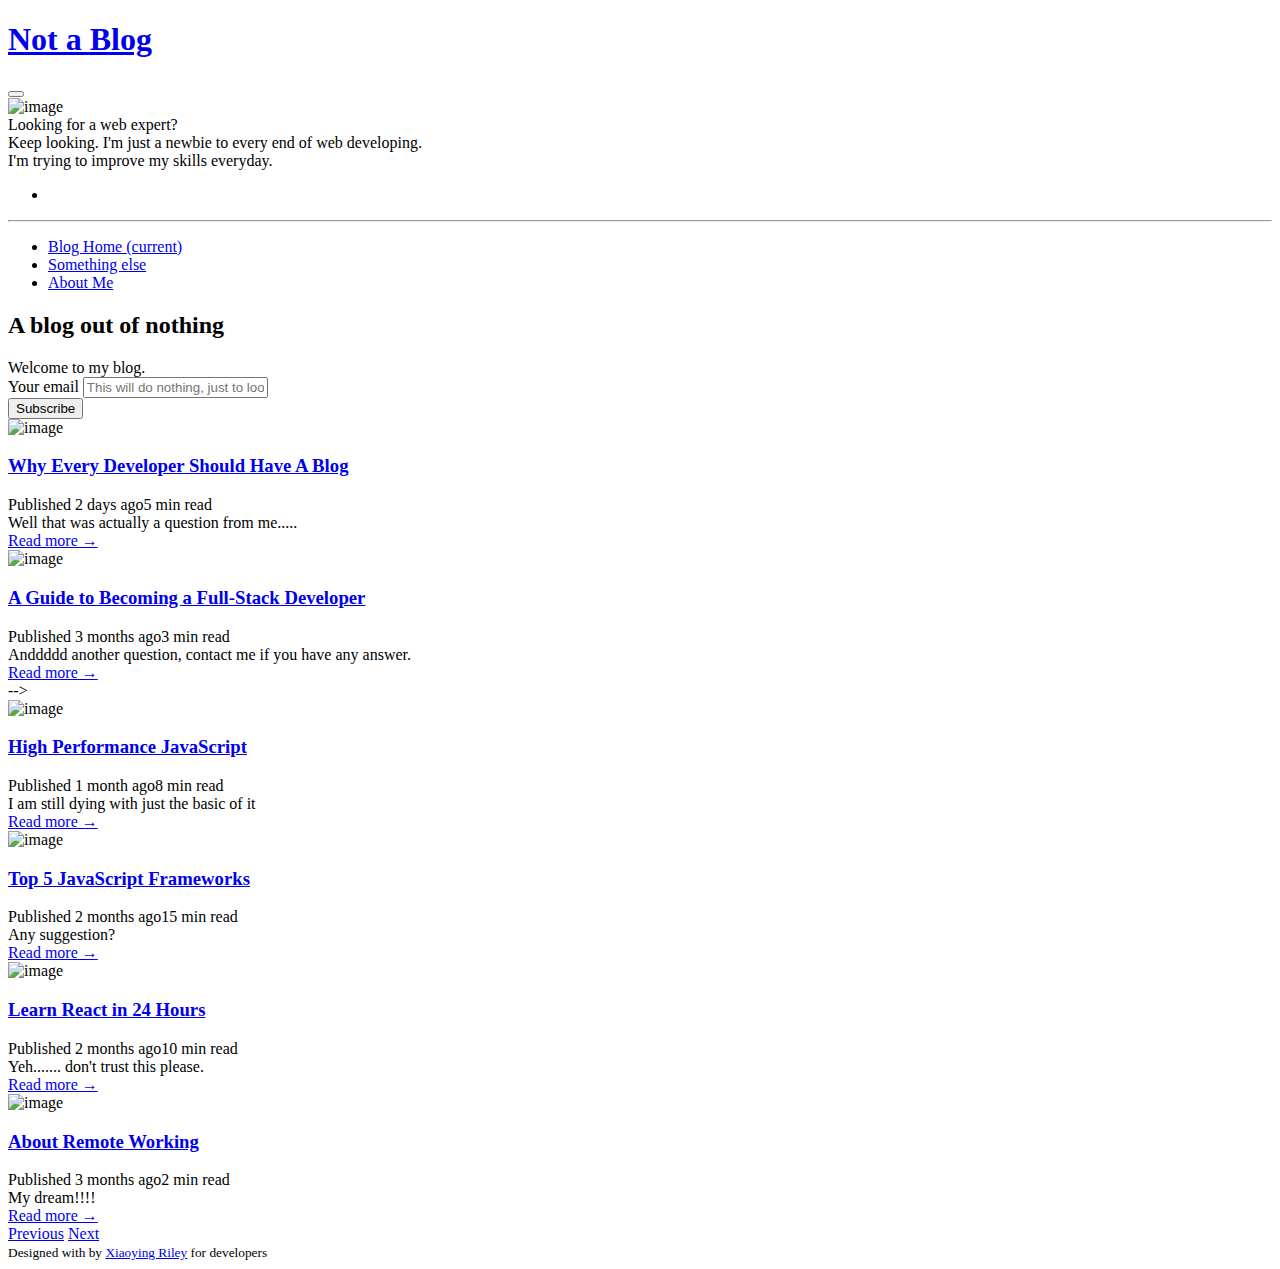
==== index.html @ ea2a3b30 "Update index.html" ====
<!DOCTYPE html>
<html lang="en">

<head>
	<title>A Blog</title>

	<!-- Meta -->
	<meta charset="utf-8">
	<meta http-equiv="X-UA-Compatible" content="IE=edge">
	<meta name="viewport" content="width=device-width, initial-scale=1.0">
	<meta name="description" content="Blog Template">
	<meta name="author" content="Xiaoying Riley at 3rd Wave Media">
	<link rel="shortcut icon" href="favicon.ico">

	<!-- FontAwesome JS-->
	<script defer src="https://use.fontawesome.com/releases/v5.7.1/js/all.js"
		integrity="sha384-eVEQC9zshBn0rFj4+TU78eNA19HMNigMviK/PU/FFjLXqa/GKPgX58rvt5Z8PLs7"
		crossorigin="anonymous"></script>

	<!-- Theme CSS -->
	<link id="theme-style" rel="stylesheet" href="assets/css/theme-1.css">

</head>

<body>

	<header class="header text-center">
		<h1 class="blog-name pt-lg-4 mb-0"><a href="index.html">Not a Blog</a></h1>

		<nav class="navbar navbar-expand-lg navbar-dark">

			<button class="navbar-toggler" type="button" data-toggle="collapse" data-target="#navigation"
				aria-controls="navigation" aria-expanded="false" aria-label="Toggle navigation">
				<span class="navbar-toggler-icon"></span>
			</button>

			<div id="navigation" class="collapse navbar-collapse flex-column">
				<div class="profile-section pt-3 pt-lg-0">
					<img class="profile-image mb-3 rounded-circle mx-auto"
						src="assets/images/IMG_20200417_131756_051.jpg" alt="image">

					<div class="bio mb-3">Looking for a web expert?<br>
						Keep looking. I'm just a newbie to every end of web developing.<br>
						I'm trying to improve my skills everyday.</div>
					<!--//bio-->
					<ul class="social-list list-inline py-3 mx-auto">
						<li class="list-inline-item"><a href="https://www.linkedin.com/in/viet-le-a513321a6/"
								target="_blank"><i class="fab fa-linkedin-in fa-fw"></i></a></li>
					</ul>
					<!--//social-list-->
					<hr>
				</div>
				<!--//profile-section-->

				<ul class="navbar-nav flex-column text-left">
					<li class="nav-item active">
						<a class="nav-link" href="index.html"><i class="fas fa-home fa-fw mr-2"></i>Blog Home <span
								class="sr-only">(current)</span></a>
					</li>
					<li class="nav-item">
						<a class="nav-link" href="something-else.html"><i
								class="fas fa-bookmark fa-fw mr-2"></i>Something else</a>
					</li>
					<li class="nav-item">
						<a class="nav-link" href="about.html"><i class="fas fa-user fa-fw mr-2"></i>About Me</a>
					</li>
				</ul>
			</div>
		</nav>
	</header>

	<div class="main-wrapper">
		<section class="cta-section theme-bg-light py-5">
			<div class="container text-center">
				<h2 class="heading">A blog out of nothing</h2>
				<div class="intro">Welcome to my blog.</div>
				<form class="signup-form form-inline justify-content-center pt-3">
					<div class="form-group">
						<label class="sr-only" for="semail">Your email</label>
						<input type="email" id="semail" name="semail1" class="form-control mr-md-1 semail"
							placeholder="This will do nothing, just to look better.">
					</div>
					<button type="submit" class="btn btn-primary">Subscribe</button>
				</form>
			</div>
			<!--//container-->
		</section>
		<section class="blog-list px-3 py-5 p-md-5">
			<div class="container">
				<div class="item mb-5">
					<div class="media">
						<img class="mr-3 img-fluid post-thumb d-none d-md-flex"
							src="assets/images/blog/blog-post-thumb-1.jpg" alt="image">
						<div class="media-body">
							<h3 class="title mb-1"><a href="#">Why Every Developer Should Have A Blog</a></h3>
							<div class="meta mb-1"><span class="date">Published 2 days ago</span><span class="time">5
									min read</span></div>
							<div class="intro">Well that was actually a question from me.....</div>
							<a class="more-link" href="#">Read more &rarr;</a>
						</div>
						<!--//media-body-->
					</div>
					<!--//media-->
				</div>
				<!--//item-->
				<div class="item mb-5">
					<div class="media">
						<img class="mr-3 img-fluid post-thumb d-none d-md-flex"
							src="assets/images/blog/blog-post-thumb-2.jpg" alt="image">
						<div class="media-body">
							<h3 class="title mb-1"><a href="#">A Guide to Becoming a Full-Stack Developer</a></h3>
							<div class="meta mb-1"><span class="date">Published 3 months ago</span><span class="time">3
									min read</span></div>
							<div class="intro">Anddddd another question, contact me if you have any answer.</div>
							<a class="more-link" href="#">Read more &rarr;</a>
						</div>
<!-- 						<!--//media-body-->  -->
					</div>
					<!--//media-->
				</div>
				<!--//item-->

				<div class="item mb-5">
					<div class="media">
						<img class="mr-3 img-fluid post-thumb d-none d-md-flex"
							src="assets/images/blog/blog-post-thumb-3.jpg" alt="image">
						<div class="media-body">
							<h3 class="title mb-1"><a href="#">High Performance JavaScript</a></h3>
							<div class="meta mb-1"><span class="date">Published 1 month ago</span><span class="time">8
									min read</span></div>
							<div class="intro">I am still dying with just the basic of it</div>
							<a class="more-link" href="#">Read more &rarr;</a>
						</div>
						<!--//media-body-->
					</div>
					<!--//media-->
				</div>
				<!--//item-->
				<div class="item mb-5">
					<div class="media">
						<img class="mr-3 img-fluid post-thumb d-none d-md-flex"
							src="assets/images/blog/blog-post-thumb-4.jpg" alt="image">
						<div class="media-body">
							<h3 class="title mb-1"><a href="#">Top 5 JavaScript Frameworks</a></h3>
							<div class="meta mb-1"><span class="date">Published 2 months ago</span><span class="time">15
									min read</span></div>
							<div class="intro">Any suggestion?</div>
							<a class="more-link" href="#">Read more &rarr;</a>
						</div>
						<!--//media-body-->
					</div>
					<!--//media-->
				</div>
				<!--//item-->

				<div class="item mb-5">
					<div class="media">
						<img class="mr-3 img-fluid post-thumb d-none d-md-flex"
							src="assets/images/blog/blog-post-thumb-5.jpg" alt="image">
						<div class="media-body">
							<h3 class="title mb-1"><a href="#">Learn React in 24 Hours</a></h3>
							<div class="meta mb-1"><span class="date">Published 2 months ago</span><span class="time">10
									min read</span></div>
							<div class="intro">Yeh....... don't trust this please.</div>
							<a class="more-link" href="#">Read more &rarr;</a>
						</div>
						<!--//media-body-->
					</div>
					<!--//media-->
				</div>
				<!--//item-->

				<div class="item">
					<div class="media">
						<img class="mr-3 img-fluid post-thumb d-none d-md-flex"
							src="assets/images/blog/blog-post-thumb-6.jpg" alt="image">
						<div class="media-body">
							<h3 class="title mb-1"><a href="#">About Remote Working</a></h3>
							<div class="meta mb-1"><span class="date">Published 3 months ago</span><span class="time">2
									min read</span></div>
							<div class="intro">My dream!!!!</div>
							<a class="more-link" href="#">Read more &rarr;</a>
						</div>
						<!--//media-body-->
					</div>
					<!--//media-->
				</div>
				<!--//item-->

				<nav class="blog-nav nav nav-justified my-5">
					<a class="nav-link-prev nav-item nav-link d-none rounded-left" href="#">Previous<i
							class="arrow-prev fas fa-long-arrow-alt-left"></i></a>
					<a class="nav-link-next nav-item nav-link rounded" href="blog-list.html">Next<i
							class="arrow-next fas fa-long-arrow-alt-right"></i></a>
				</nav>

			</div>
		</section>

		<footer class="footer text-center py-2 theme-bg-dark">

			<!--/* This template is released under the Creative Commons Attribution 3.0 License. Please keep the attribution link below when using for your own project. Thank you for your support. :) If you'd like to use the template without the attribution, you can buy the commercial license via our website: themes.3rdwavemedia.com */-->
			<small class="copyright">Designed with <i class="fas fa-heart" style="color: #fb866a;"></i> by <a
					href="http://themes.3rdwavemedia.com" target="_blank">Xiaoying Riley</a> for developers</small>

		</footer>

	</div>
	<!--//main-wrapper-->



	<!-- Javascript -->
	<script src="assets/plugins/jquery-3.3.1.min.js"></script>
	<script src="assets/plugins/popper.min.js"></script>
	<script src="assets/plugins/bootstrap/js/bootstrap.min.js"></script>


</body>

</html>
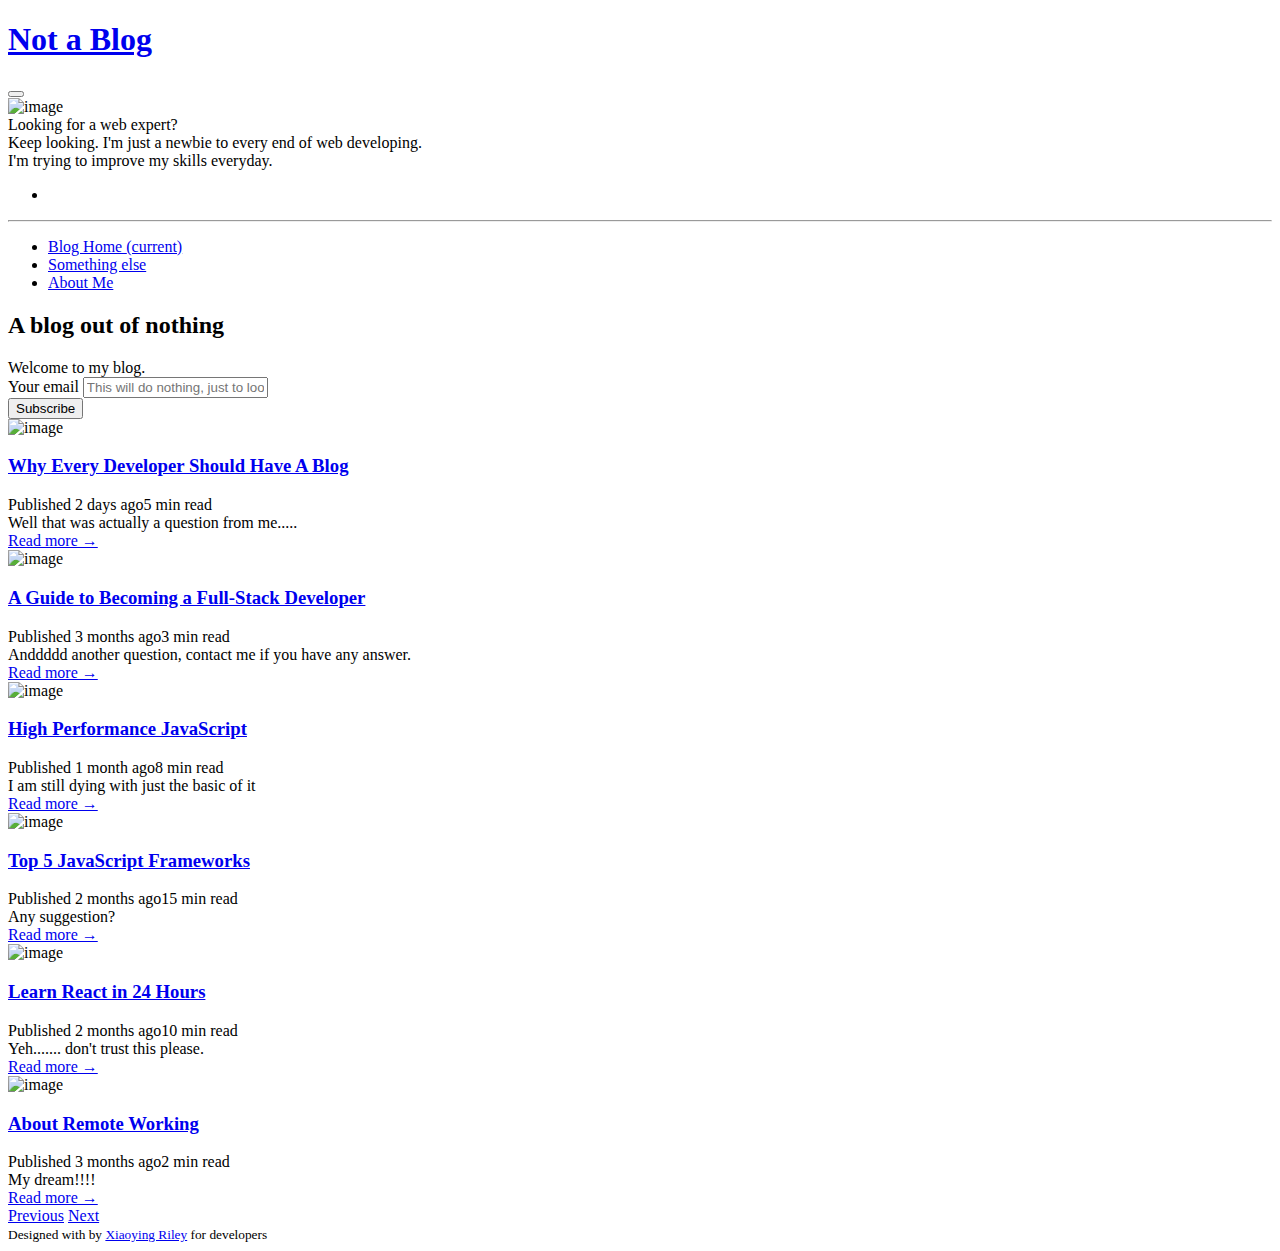
==== commit 53ac4546: "Update index.html" ====
--- a/index.html
+++ b/index.html
@@ -114,7 +114,7 @@
 							<div class="intro">Anddddd another question, contact me if you have any answer.</div>
 							<a class="more-link" href="#">Read more &rarr;</a>
 						</div>
-<!-- 						<!--//media-body-->  -->
+						<!--//media-body-->
 					</div>
 					<!--//media-->
 				</div>
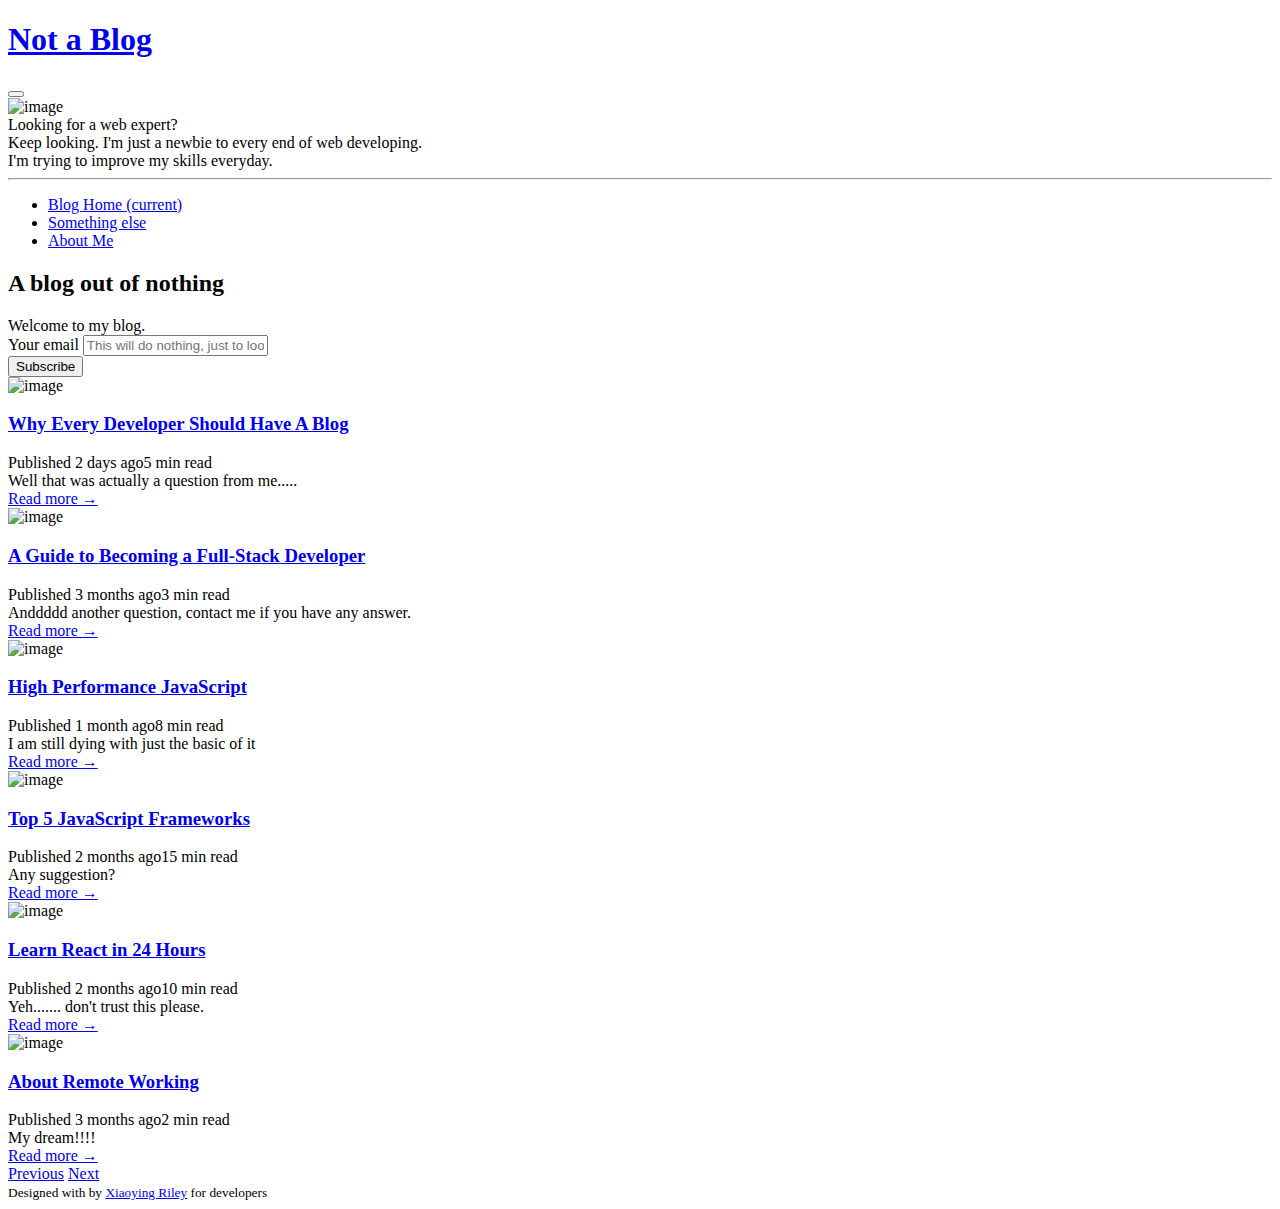
==== commit f4be9879: "Update index.html" ====
--- a/index.html
+++ b/index.html
@@ -43,10 +43,10 @@
 						Keep looking. I'm just a newbie to every end of web developing.<br>
 						I'm trying to improve my skills everyday.</div>
 					<!--//bio-->
-					<ul class="social-list list-inline py-3 mx-auto">
+<!-- 					<ul class="social-list list-inline py-3 mx-auto">
 						<li class="list-inline-item"><a href="https://www.linkedin.com/in/viet-le-a513321a6/"
 								target="_blank"><i class="fab fa-linkedin-in fa-fw"></i></a></li>
-					</ul>
+					</ul> -->
 					<!--//social-list-->
 					<hr>
 				</div>
